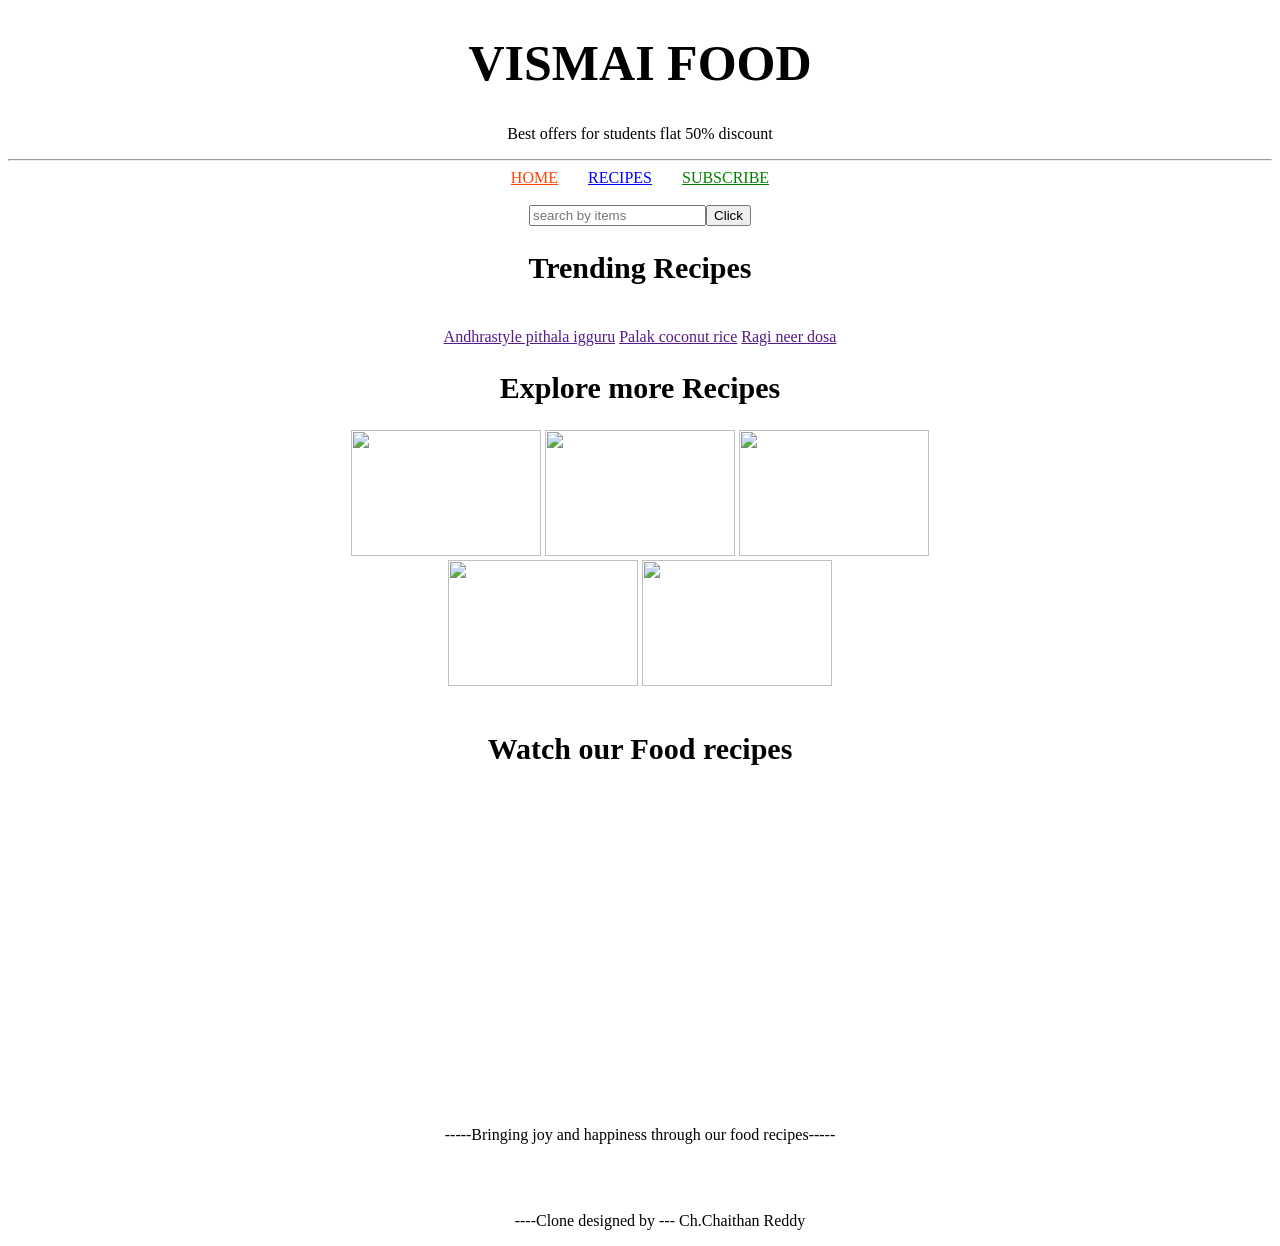
==== index.html @ b18907bc "Vismai Food" ====
<!DOCTYPE html>
<html lang="en">
<head>
    <meta charset="UTF-8">
    <meta name="viewport" content="width=device-width, initial-scale=1.0">
    <title>Document</title>
    <link rel="stylesheet" href="./style.css">
</head>
<body>
   
    <h1>VISMAI FOOD</h1>
    <p>Best offers for students flat 50% discount</p>
    <hr>
    <a class="home" href="">HOME</a><a class="recipes" href="">RECIPES</a><a class="subscribe" href="">SUBSCRIBE</a><br><br>
    <input type="text" placeholder="search by items"><button>Click</button>
    <h2>Trending Recipes</h2>
    <div class="parent">
    <div class="child1"><img src="https://encrypted-tbn0.gstatic.com/images?q=tbn:ANd9GcSebZbI2jsHqIC8IMN4qcQDyfVpeQUx9v_MVg&s" alt="" width="200px"><br><a href="">Andhrastyle pithala igguru</a></div>
    <div class="child2"><img src="https://vismaifood.com/storage/app/uploads/public/68a/1e7/6c9/thumb__1200_0_0_0_auto.jpg" alt="" width="200px"><br><a href="">Palak coconut rice</a></div>
    <div class="child3"><img src="https://vismaifood.com/storage/app/uploads/public/5e4/e94/1d1/thumb__1200_0_0_0_auto.jpg" alt="" width="200px"><br><a href="">Ragi neer dosa</a></div>
    </div>
    <h2>Explore more Recipes</h2>
    <img src="https://melam.com/wp-content/uploads/2022/11/dosa.jpg" alt="" width="190px" height="126px">
    <img src="https://api.campbellsmeat.com/wp-content/uploads/2021/10/1637684032Top10IndianCurries578x370px-1.jpg" alt="" width="190px" height="126px">
    <img src="https://img.freepik.com/premium-photo/group-indian-assorted-sweets-mithai-with-diya_466689-72493.jpg?semt=ais_hybrid" alt="" width="190px" height="126px"><br>
    <img src="https://encrypted-tbn0.gstatic.com/images?q=tbn:ANd9GcT7xXSwaCUa4h3a6bX8AQrjNjjD0jSi8NwuLQ&s" alt="" width="190px" height="126px">
    <img src="https://t4.ftcdn.net/jpg/01/07/93/25/360_F_107932517_bRTDt5PCP4mOxlnsifzR6kXxkR3xi8QA.jpg" alt="" width="190px" height="126px">
    <br><br>
    <h2>Watch our Food recipes</h2>
   <iframe width="560" height="315" src="https://www.youtube.com/embed/n28k2ChRRHk?si=EQ3kEcv_d1l5_4OS" title="YouTube video player" frameborder="0" allow="accelerometer; autoplay; clipboard-write; encrypted-media; gyroscope; picture-in-picture; web-share" referrerpolicy="strict-origin-when-cross-origin" allowfullscreen></iframe>
   <br>
   <p>-----Bringing joy and happiness through our food recipes-----</p><br><br>
   <div><p><ul>----Clone designed by --- Ch.Chaithan Reddy</ul></p></div>
   
</body>
</html>
---- style.css ----
body {
    text-align: center;
}

.child1 {
    display: inline-block;
}
.child2 {
    display: inline-block;
}
.child3 {
    display: inline-block;
}
.child4 {
    display: inline-block;
}
h2 {
    font-size: 30px;
}
h1 {
    font-size: 50px;
}
.home {
    margin-right: 30px;
    color: orangered;
}
.subscribe {
    margin-left: 30px;
    color: green;
}
.recipes {
    color: blue;
}
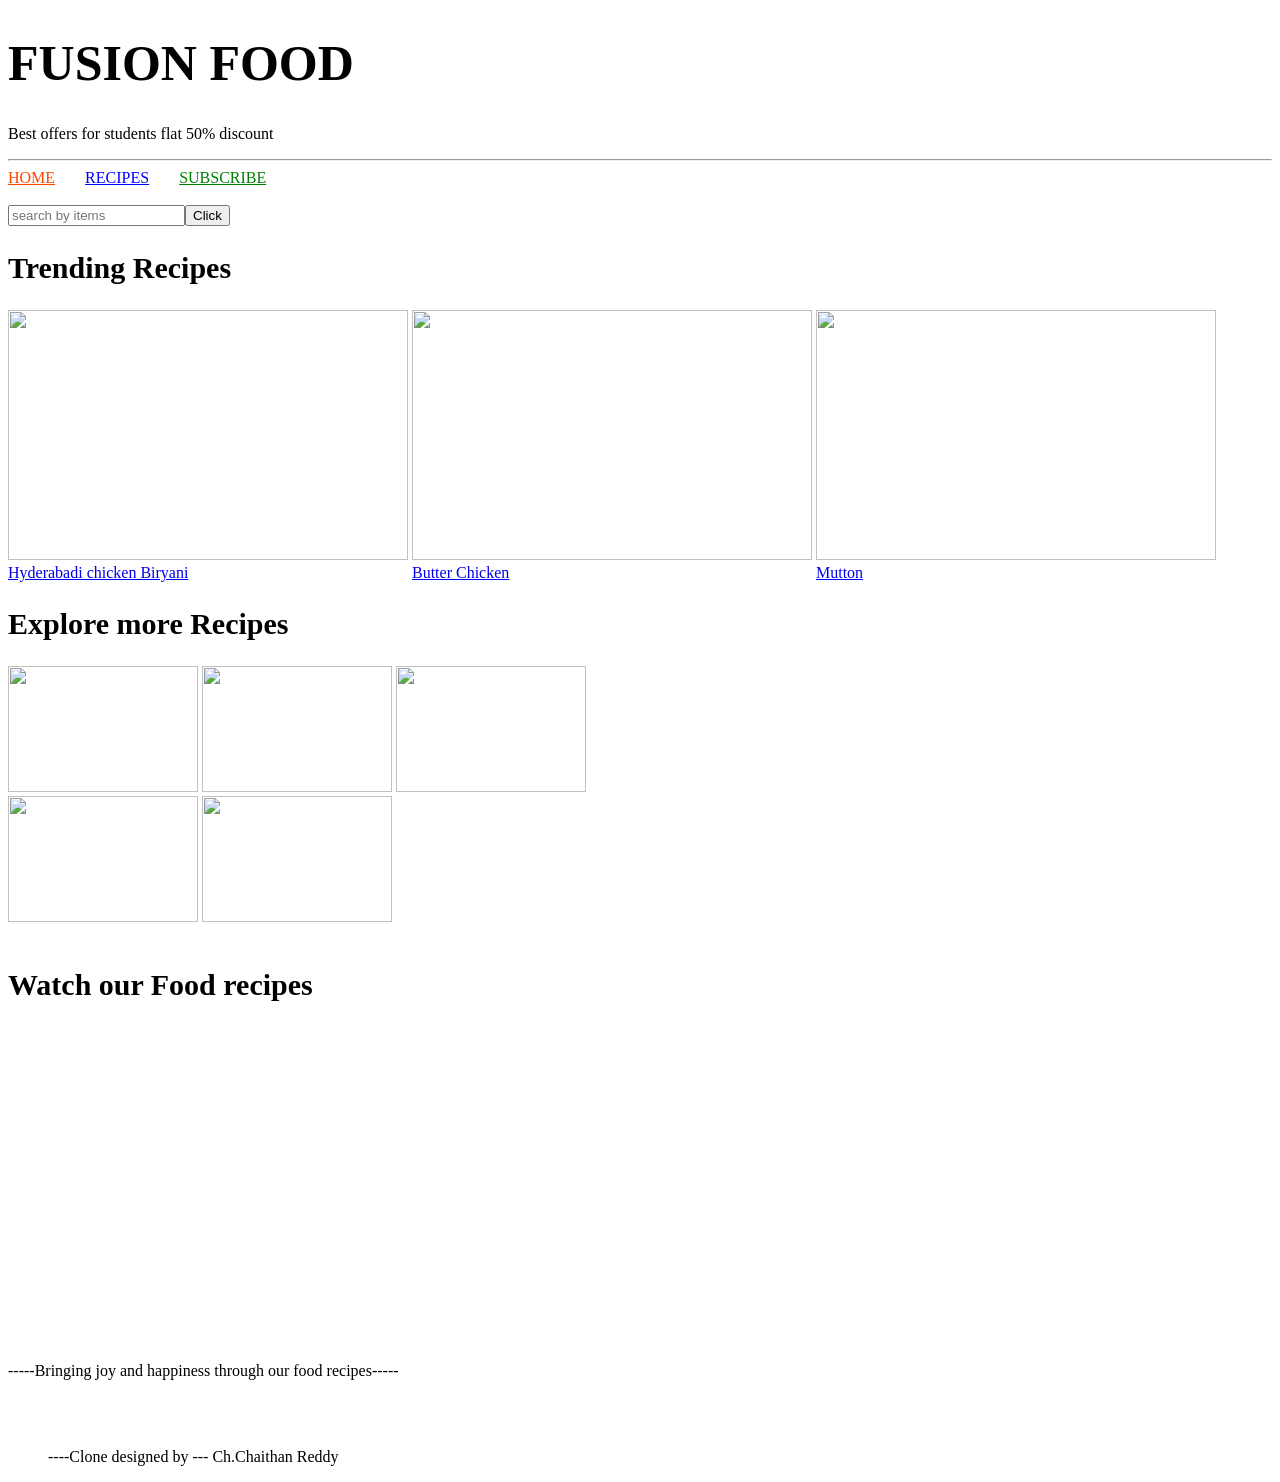
==== commit 78c3c53b: "added recipes in anchor tags" ====
--- a/index.html
+++ b/index.html
@@ -8,23 +8,23 @@
 </head>
 <body>
    
-    <h1>VISMAI FOOD</h1>
+    <h1>FUSION FOOD</h1>
     <p>Best offers for students flat 50% discount</p>
     <hr>
     <a class="home" href="">HOME</a><a class="recipes" href="">RECIPES</a><a class="subscribe" href="">SUBSCRIBE</a><br><br>
     <input type="text" placeholder="search by items"><button>Click</button>
     <h2>Trending Recipes</h2>
     <div class="parent">
-    <div class="child1"><img src="https://encrypted-tbn0.gstatic.com/images?q=tbn:ANd9GcSebZbI2jsHqIC8IMN4qcQDyfVpeQUx9v_MVg&s" alt="" width="200px"><br><a href="">Andhrastyle pithala igguru</a></div>
-    <div class="child2"><img src="https://vismaifood.com/storage/app/uploads/public/68a/1e7/6c9/thumb__1200_0_0_0_auto.jpg" alt="" width="200px"><br><a href="">Palak coconut rice</a></div>
-    <div class="child3"><img src="https://vismaifood.com/storage/app/uploads/public/5e4/e94/1d1/thumb__1200_0_0_0_auto.jpg" alt="" width="200px"><br><a href="">Ragi neer dosa</a></div>
+    <div class="child1"><img src="https://media.istockphoto.com/id/1345624336/photo/chicken-biriyani.jpg?s=612x612&w=0&k=20&c=adU_N0P-1SKMQLZu5yu7aPknfLLgbViI8XILqLP92A4=" alt="" height="250px" width="400px"><br><a href="./biryani.html">Hyderabadi chicken Biryani</a></div>
+    <div class="child2"><img src="https://static.vecteezy.com/system/resources/thumbnails/031/415/202/small_2x/top-view-tasty-food-chicken-tikka-plate-isolated-on-a-black-background-ai-generated-photo.jpg" height="250px" alt="" width="400px"><br><a href="./chicken.html">Butter Chicken</a></div>
+    <div class="child3"><img src="https://img.freepik.com/premium-photo/bhuna-gosht-mutton-masala-indian-lamb-curry-served-bowl-moody-background-selective-focus_466689-21925.jpg" alt="" height="250px" width="400px"><br><a href="./mutton.html">Mutton</a></div>
     </div>
     <h2>Explore more Recipes</h2>
-    <img src="https://melam.com/wp-content/uploads/2022/11/dosa.jpg" alt="" width="190px" height="126px">
-    <img src="https://api.campbellsmeat.com/wp-content/uploads/2021/10/1637684032Top10IndianCurries578x370px-1.jpg" alt="" width="190px" height="126px">
-    <img src="https://img.freepik.com/premium-photo/group-indian-assorted-sweets-mithai-with-diya_466689-72493.jpg?semt=ais_hybrid" alt="" width="190px" height="126px"><br>
-    <img src="https://encrypted-tbn0.gstatic.com/images?q=tbn:ANd9GcT7xXSwaCUa4h3a6bX8AQrjNjjD0jSi8NwuLQ&s" alt="" width="190px" height="126px">
-    <img src="https://t4.ftcdn.net/jpg/01/07/93/25/360_F_107932517_bRTDt5PCP4mOxlnsifzR6kXxkR3xi8QA.jpg" alt="" width="190px" height="126px">
+    <img src="https://static.vecteezy.com/system/resources/thumbnails/030/323/043/small/delicious-paneer-bater-masala-dish-in-an-indian-restaurant-generative-ai-photo.jpg" alt="" width="190px" height="126px">
+    <img src="https://t4.ftcdn.net/jpg/14/87/08/63/360_F_1487086307_TrQcEjsbQ1TAUk5A30EWqRp8aYvx9Yyb.jpg" alt="" width="190px" height="126px">
+    <img src="https://e0.pxfuel.com/wallpapers/582/35/desktop-wallpaper-food-beautiful-food-background-non-veg.jpg" alt="" width="190px" height="126px"><br>
+    <img src="https://media.istockphoto.com/id/511793034/photo/japanese-ramen-soup-with-chicken-egg-chives-and-sprout.jpg?s=612x612&w=0&k=20&c=F4BTbDq2-F63o1Z9nBR42NANldJ6fTRJWqqeqpoh5nE=" alt="" width="190px" height="126px">
+    <img src="https://t3.ftcdn.net/jpg/04/66/41/98/360_F_466419884_l0WxlXu6z1ImHiFvWXhpc75KgPNEHtVS.jpg" alt="" width="190px" height="126px">
     <br><br>
     <h2>Watch our Food recipes</h2>
    <iframe width="560" height="315" src="https://www.youtube.com/embed/n28k2ChRRHk?si=EQ3kEcv_d1l5_4OS" title="YouTube video player" frameborder="0" allow="accelerometer; autoplay; clipboard-write; encrypted-media; gyroscope; picture-in-picture; web-share" referrerpolicy="strict-origin-when-cross-origin" allowfullscreen></iframe>
--- a/style.css
+++ b/style.css
@@ -1,6 +1,3 @@
-body {
-    text-align: center;
-}
 
 .child1 {
     display: inline-block;
